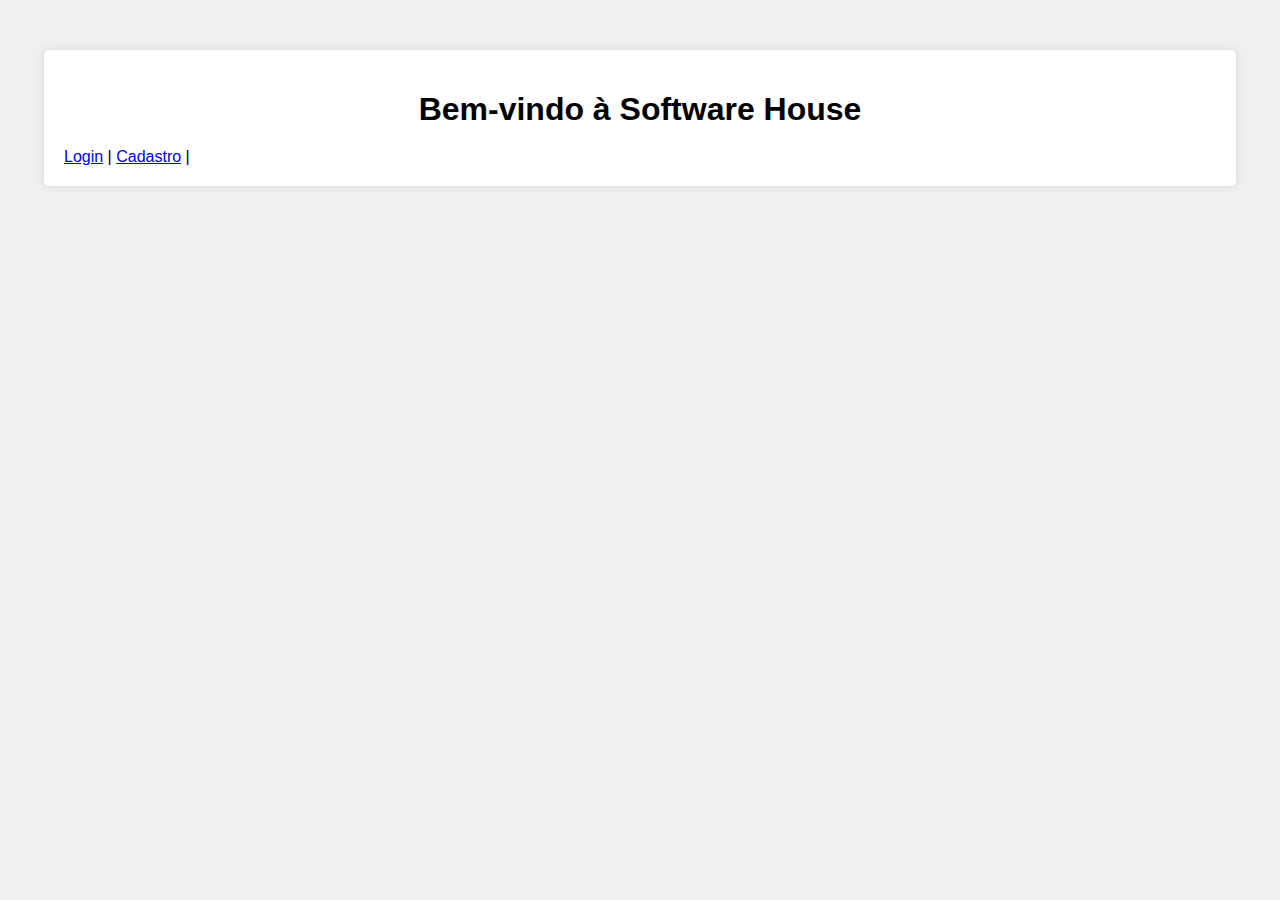
==== index.html @ 300eb00b "initial commit" ====
<!DOCTYPE html>
<html lang="en">
<head>
    <meta charset="UTF-8">
    <meta name="viewport" content="width=device-width, initial-scale=1.0">
    <link rel="stylesheet" href="css/style.css">
    <title>Software House</title>
</head>
<body>
    <div class="container">
        <h1>Bem-vindo à Software House</h1>
        <a href="login.html">Login</a> | 
        <a href="register.html">Cadastro</a> | 
        
    </div>
</body>
</html>
---- css/style.css ----
body {
    font-family: Arial, sans-serif;
    background-color: #f0f0f0;
    margin: 0;
    padding: 0;
}

.container {
    background-color: white;
    padding: 20px;
    border-radius: 5px;
    box-shadow: 0 0 10px rgba(0, 0, 0, 0.1);
    width: 90%;
    max-width: 1200px;
    margin: 50px auto;
}

h1 {
    text-align: center;
    margin-bottom: 20px;
}

#calendar {
    margin-top: 20px;
}

@media (max-width: 768px) {
    .container {
        width: 100%;
        padding: 10px;
    }

    #calendar {
        width: 100%;
        max-width: 100%;
        overflow-x: hidden;
    }

    .fc .fc-toolbar {
        flex-wrap: wrap;
    }

    .fc .fc-dayGridMonth-view {
        table-layout: auto;
    }

    .fc .fc-dayGridMonth-view .fc-day-grid {
        display: block;
    }

    .fc .fc-dayGridMonth-view .fc-day-grid .fc-row {
        display: block;
        width: 100%;
    }

    .fc .fc-dayGridMonth-view .fc-day-grid .fc-row .fc-content-skeleton {
        display: block;
        width: 100%;
    }

    .fc .fc-dayGridMonth-view .fc-day-grid .fc-row .fc-content-skeleton table {
        width: 100%;
    }
}
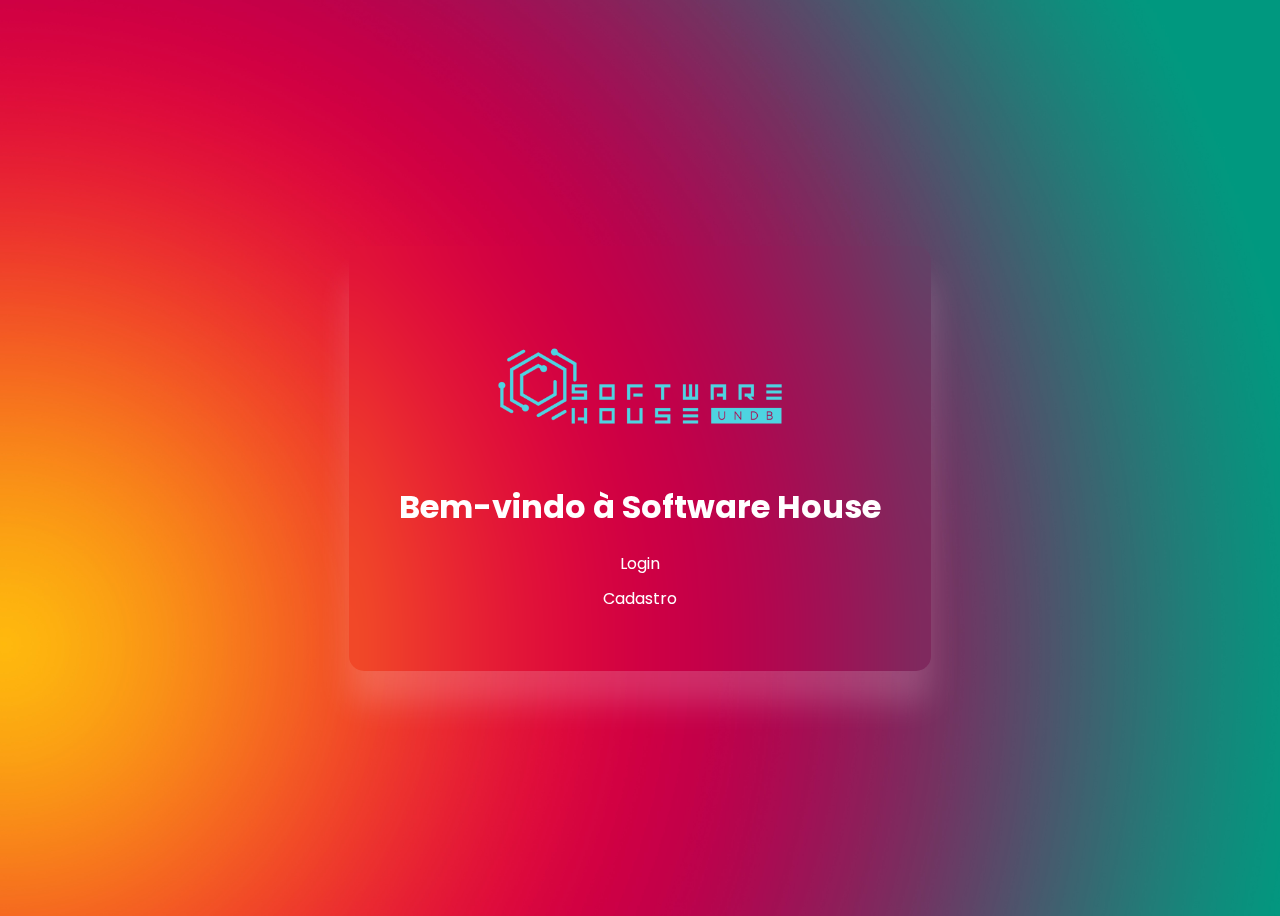
==== commit 4bf88ce7: "quase pronto" ====
--- a/index.html
+++ b/index.html
@@ -4,14 +4,17 @@
     <meta charset="UTF-8">
     <meta name="viewport" content="width=device-width, initial-scale=1.0">
     <link rel="stylesheet" href="css/style.css">
+    <link rel="stylesheet" href="reset.css">
     <title>Software House</title>
 </head>
 <body>
     <div class="container">
+        <img src="/css/images/logoSH.png" alt="Logo">
         <h1>Bem-vindo à Software House</h1>
-        <a href="login.html">Login</a> | 
-        <a href="register.html">Cadastro</a> | 
-        
+        <div class="links">
+            <a href="login.html" class="texto-links">Login</a> 
+            <a href="register.html" class="texto-links">Cadastro</a>
+        </div>
     </div>
 </body>
 </html>
--- a/css/style.css
+++ b/css/style.css
@@ -1,30 +1,82 @@
+@import url('https://fonts.googleapis.com/css2?family=Inter:wght@400;700&family=Poppins:wght@300;400;500;700&display=swap');
+@import url('https://fonts.googleapis.com/css2?family=Josefin+Sans:wght@400;700&display=swap');
 body {
-    font-family: Arial, sans-serif;
-    background-color: #f0f0f0;
-    margin: 0;
-    padding: 0;
+    font-family: "Poppins";
+    background-image: url(/css/images/fundo1.jpg);
+    background-repeat: no-repeat;
+    background-size: cover;
+    background-position: center;
+    height: 100vh;
+    display: flex;
+    justify-content: center;
+    align-items: center;
 }
 
-.container {
-    background-color: white;
+/*.container {
+    background-color: transparent;
     padding: 20px;
     border-radius: 5px;
     box-shadow: 0 0 10px rgba(0, 0, 0, 0.1);
     width: 90%;
     max-width: 1200px;
     margin: 50px auto;
-}
+} */
 
 h1 {
     text-align: center;
     margin-bottom: 20px;
 }
 
+img {
+    height: 20vh;
+}
+
 #calendar {
     margin-top: 20px;
 }
 
+.container {
+    backdrop-filter: blur(16px);
+    -webki-backdrop-filter: blur(16px);
+    box-shadow: 0 32px 32px 0 rgba( 255, 255, 255, 0.18 );
+    border-radius: 15px;
+    padding: 50px;
+    text-align: center;
+  }
+  
+  .container h1 {
+    margin: 0;
+    color: #ffffff;
+
+  }
+  
+  .links {
+    margin-top: 20px;
+  }
+  
+  .links a {
+    display: flex;
+    flex-direction: column;
+    margin-bottom: 10px;
+    color: #ffffff;
+    text-decoration: none;
+  }
+  
+  .links a:hover {
+    text-decoration: underline;
+  }
+.form-group {
+    color: #000000;
+}
+
+.btn btn-primary {
+    background-color: pink;
+}
+
 @media (max-width: 768px) {
+    body {
+        background-image: url(/css/images/fundo2.jpg);
+    }
     .container {
         width: 100%;
         padding: 10px;
